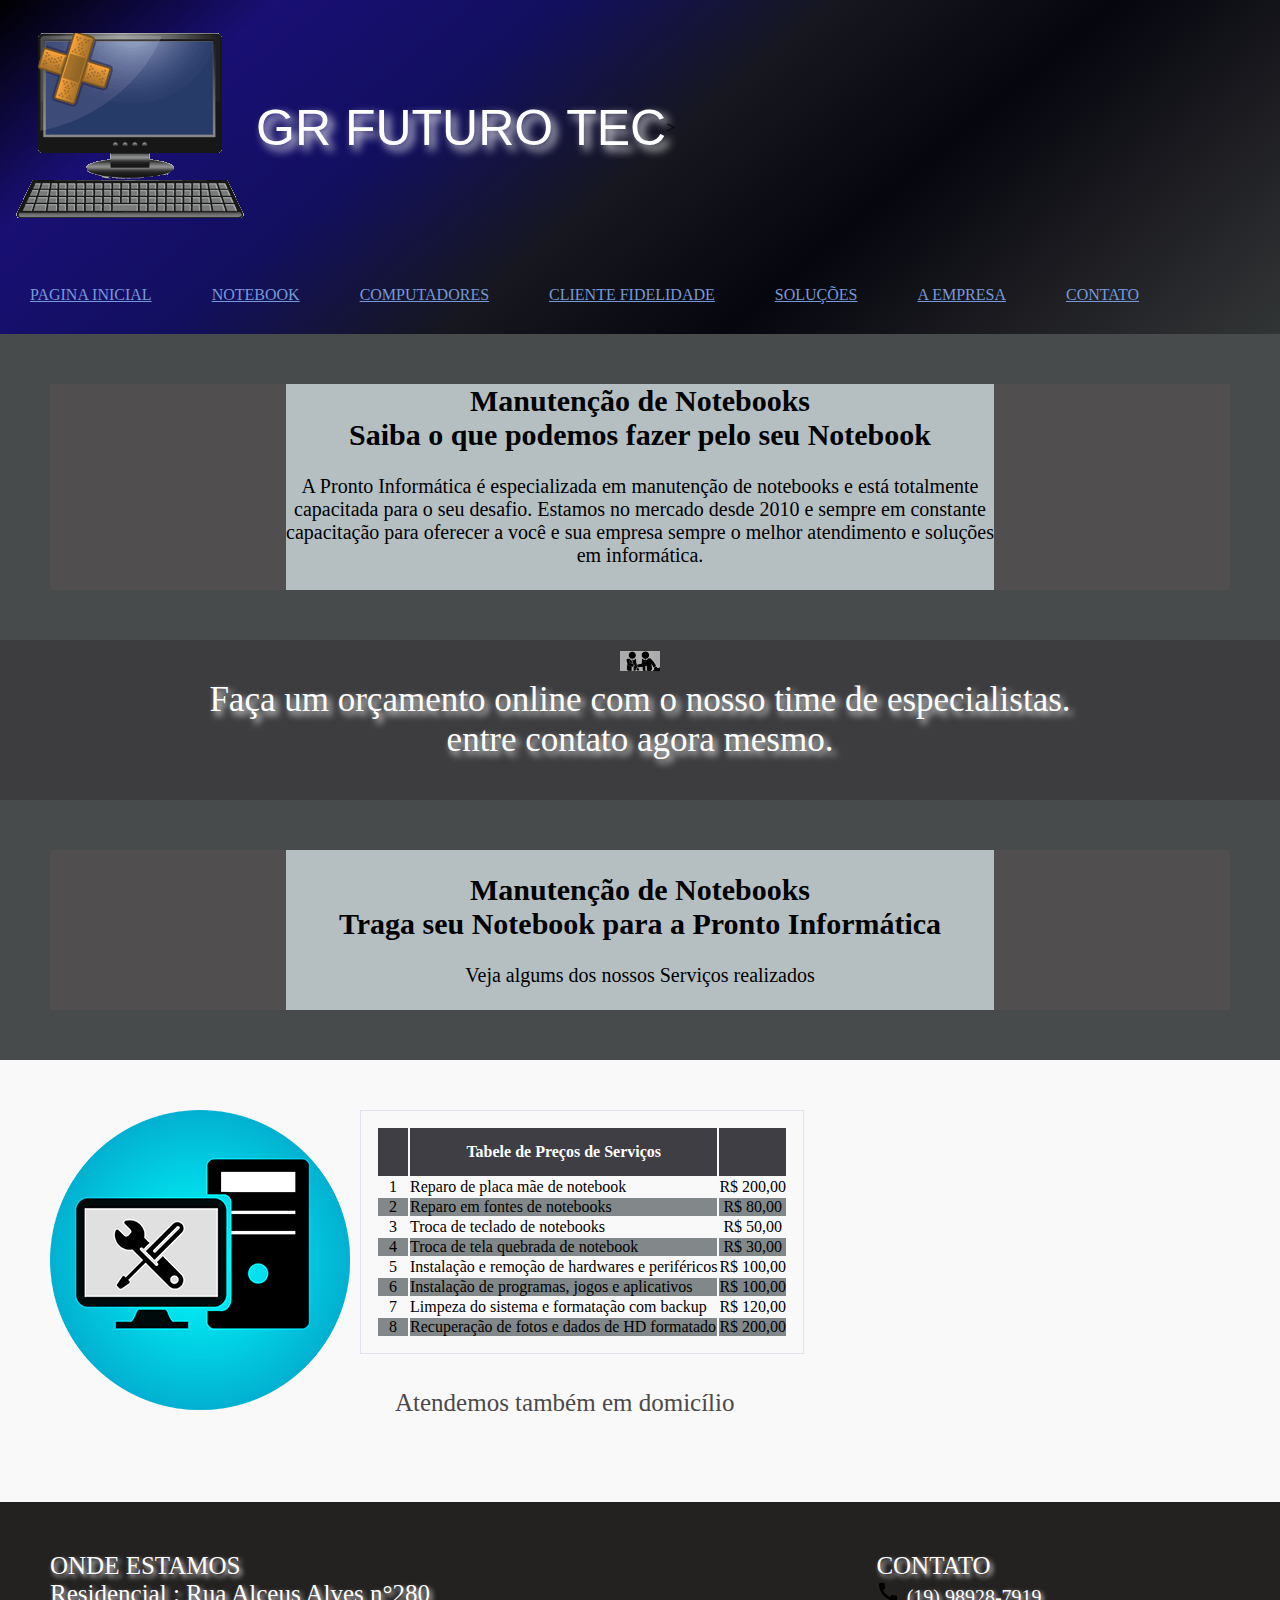
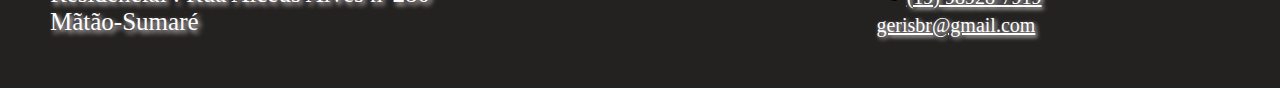
==== notbook.html @ 0d86cc6f "Add files via upload" ====
<!DOCTYPE html>
<html lang="pt-br">

<head>
    <meta charset="UTF-8">
    <title>GR futuro Tec</title>
    <link rel="stylesheet" href="css/reset.css">
    <link rel="stylesheet" href="css/conteudo.css">
    <link rel="stylesheet" href="css/rodape.css">

    <style>
        *{
            margin: 0; padding: 0;
        }
        .cabecalho{
            background: linear-gradient(320deg,#323536,#1d1d22,#05060e,#16171f,#120f5f,rgb(25, 15, 116),#000000);
        
        }
        .box-logo{
            max-width: 1200px;
        }
        .titulo{
            display: flex;
            align-items: center;
        }
        .menu ul{
            display: flex;
            list-style: none;
        }
        .item-menu{
            padding: 30px;
            display: inline-block;
            color: #7799d8;
        }
        .item-menu:hover {
            color: rgb(255, 255, 255);
            background-color: #008e98;
        }
        .sobre-nos {
            background-color: #b5bfc2;
            text-align: center;
            width: 60%;
            font-size: 20px;
        }

        .sobre-nos-vazia {
            background-color: #504e4e;
            width: 20%;
        }

        .box-sobre-nos {
            background-color: #474b4c;
            display: flex;
            flex-direction: row;
            padding: 50px;
        }

        .computadores-info {
            background-color: #3d3d3f;
            color: white;
            text-shadow: rgb(255, 255, 255) 0.1em 0.1em 0.2em;
            font-size: 35px;
            text-align: center;
            width: 100%;

        }

        .computadores {
            text-align: center;
            width: 40%;
            height: 30%;
            text-align: center;
        }

        .computador-dados {
            background-color: rgb(250, 249, 249);
            display: flex;
            flex-direction: row;
            padding: 50px;
        }

        .tabela {
            padding: 15px;
            width: 100%;
            margin: 0 auto;
            border: #e1e1f0 1px solid;

        }

        .tabela th {
            background-color: #3e3e44;
            color: rgb(255, 255, 255);
            padding: 15px;
            text-align: center;
        }

        .tabela td {
            text-align: center;
        }
        .tabela td:nth-child(2) {
            text-align: left;
        }

        .tabela tr:nth-child(odd) {
            background-color: rgb(130, 136, 138);
        }

        .tabela tr:hover {
            background-color: rgb(106, 56, 243);
        }
        .box-tabela{
           margin-left: 10px;
        }
        .rodape-contato-texto1 {
            color: rgb(75, 73, 73);
            text-shadow: rgb(255, 255, 255) 0.1em 0.1em 0.2em;
            margin: 35px;
            font-size: 25px;
        }
    </style>
</head>

<body>
    <!--cabeçalho do site-->
    <header class="cabecalho">
            <div class="box-logo">
                <div class="titulo">
                    <img src="imagens/PC3.png">
                    <p class="nome">GR FUTURO TEC</p>>
                </div>
                <nav class="menu">
                    <ul>
                        <li><a href="index.html" class="item-menu">PAGINA INICIAL</a></li>
                        
                        <li><a href="notbook.html" class="item-menu">NOTEBOOK</a></li>
                        <li><a href="computadores.html" class="item-menu">COMPUTADORES</a></li>
                        <li><a href="cliente-fidelidade.html" class="item-menu">CLIENTE FIDELIDADE</a></li>
                        <li><a href="solucoes.html" class="item-menu">SOLUÇÕES</a></li>
                        <li><a href="empresa.html" class="item-menu">A EMPRESA</a></li>
                        <li><a href="contato.html" class="item-menu">CONTATO</a></li>
                    </ul>
                </nav>
            </div>
        </header>
    <main>
        <div class="box-sobre-nos">
            <div class="sobre-nos-vazia"></div>
            <div class="sobre-nos">
                <h2>
                    <p>Manutenção de Notebooks</p>
                    <p>Saiba o que podemos fazer pelo seu Notebook</p>
                </h2>
                <br>
                <p>A Pronto Informática é especializada em manutenção de notebooks e está totalmente capacitada para o seu
                    desafio. Estamos no mercado desde 2010 e sempre em constante capacitação para oferecer a você e sua empresa
                    sempre o melhor atendimento e soluções em informática.
                </p>
                <br>
            </div>
            <div class="sobre-nos-vazia"> </div>
        </div>
        <div class="computadores-info">
            <img src="imagens/contrato.png">
            <p>Faça um orçamento online com o nosso time de especialistas.</p>
            <p> entre contato agora mesmo.</p>
            <br>
        </div>
        <div class="box-sobre-nos">
            <div class="sobre-nos-vazia"></div>
            <div class="sobre-nos">
                <br>
                <h2>
                    <p>Manutenção de Notebooks</p>
                </h2>
                <h2>
                    <p>Traga seu Notebook para a Pronto Informática</p>
                </h2>
                <br>
                <p>Veja algums dos nossos Serviços realizados</p>
                <br>
            </div>
            <div class="sobre-nos-vazia"> </div>
        </div>
        <div class="computador-dados">
            <div>
                <img src="imagens/PC2.png">
            </div>
            <div class="box-tabela">
                <table class="tabela">
                    <tr>
                        <th></th>
                        <th>Tabele de Preços de Serviços</th>
                        <th></th>
                    </tr>

                    <tr>
                        <td>1</td>
                        <td>Reparo de placa mãe de notebook</td>
                        <td>R$ 200,00</td>
                    </tr>
                    <tr>
                        <td>2</td>
                        <td>Reparo em fontes de notebooks</td>
                        <td>R$ 80,00</td>
                    </tr>
                    <tr>
                        <td>3</td>
                        <td>Troca de teclado de notebooks</td>
                        <td>R$ 50,00</td>
                    </tr>
                    <tr>
                        <td>4</td>
                        <td>Troca de tela quebrada de notebook</td>
                        <td>R$ 30,00</td>
                    </tr>
                    <tr>
                        <td>5</td>
                        <td>Instalação e remoção de hardwares e periféricos</td>
                        <td>R$ 100,00</td>
                    </tr>
                    <tr>
                        <td>6</td>
                        <td>Instalação de programas, jogos e aplicativos</td>
                        <td>R$ 100,00</td>
                    </tr>
                    <tr>
                        <td>7</td>
                        <td>Limpeza do sistema e formatação com backup</td>
                        <td>R$ 120,00</td>
                    </tr>
                    <tr>
                        <td>8</td>
                        <td>Recuperação de fotos e dados de HD formatado</td>
                        <td>R$ 200,00</td>
                    </tr>
                </table>
                <p class="rodape-contato-texto1">Atendemos também em domicílio</p>
            </div>
        </div>
    </main>

    <!--Rodape-->
</div>
<div class="rodape-contato">
    <div class="rodape-contato-texto">
        <p>ONDE ESTAMOS</p>
        <p>Residencial : Rua Alceus Alves  n°280</p>
        <p>Mãtão-Sumaré</p>
    </div>
    <div class="vazia-rodape-contato"></div>
    <div class="rodape-contato-texto">
        <p>CONTATO</p>
        <img src="imagens/baseline-call-24px.svg">
        <a href="tel:+19-69-98928-79-19" class="email">(19) 98928-7919</a><br>
        <a href="gerisbr@gmail.com" class="email">gerisbr@gmail.com</a><br>
    </div>

</div>

</body>

</html>
---- css/conteudo.css ----
.box-img-text{
    background-color: #323536;
    color: #ffffff;
    display: flex;
    flex-direction: row;
    width: 91%;
    padding: 60px;
}
.logo-info{/**/
    text-align: center;
    font-size: 85px;
    font: large;
    color: #008e98;
}
.box-texto{
    border: 20px;
    font-family: 'Source Serif Pro', serif;
    font-size: 20px; 
    color: #fdfdfd;
}
.box-vazio{
    width: 99%; 
}

.btn-agendar{
    border: 3px;
    background-color: #0097c9;
    color: white;
    width: 100%;
    margin: 0 auto;
    padding: 10px;
    font-size: 15px;
    border-top: px;
    border-radius: 5px;
}
.btn-agendar:hover{
    text-decoration-color: #ffffff;
    color: rgb(255, 255, 255);
    
}
.texto-representante {
    text-align: left;
    color: white;
    text-shadow: rgb(253, 252, 252) 0.1em 0.1em 0.2em;
    font-size: 30px;
}
.box-informacoes{
    background-color: #323536;
    padding: 85px;
    height: 70%;
    margin:  auto 0;
    font-family: 'Roboto', sans-serif;
    
}
.solucoes{
    color: rgb(255, 255, 255);text-shadow: rgb(255, 255, 255) 0.1em 0.1em 0.2em ;
   text-align: center;
   font-size: 35px; 
   font-family: 'Oswald', sans-serif;
}
.solucoes-asist{
    color:white;
    text-align:center;
    font-size: 20px;
    font-family: 'Source Serif Pro', serif;
}
.box-solucoes{
    color: rgb(10, 172, 236);
    display: flex;
    flex-direction: row;
    padding: 20px;
    border: 5px;
    margin: auto 20px;
    width: 80%;
}
.box-solucoes-img{
    display: flex;
    flex-direction: row;
    padding: 15px;
    border: 15px;
    margin:  10 auto ;
    
}
.box-solucoes-img :hover{
    image-rendering: crisp-edges;
}

.solucoes-texto{
    display: flex;
    flex-direction: row;
    padding: 8px;
    height: 10px;
    margin: 15px auto;
    border: 2px;
}
.box-serv-especialidade{
    color: #ffffff;
    display: flex;
    flex-direction:row;
    width: 60%;
    font-family: 'Source Serif Pro', serif;
}
.box-nessecidade{
    color: #ffffff;
    display: flex;
    flex-direction: row;
    height: 10px;
    font-family: 'Source Serif Pro', serif;
}
.lyaut-box-nessecidade{
    background-color: #161817;
    padding: 30px;
    
}
.espaco{
    padding: 35px;
}
.box-nessecidade-texto{
    width: 60%;
    font-family: 'Source Serif Pro', serif;
    padding: 20px;
    margin: 30px;
    color: #d2d2e2;

}
.box-nessecidade-serv{
    margin: 30px;
    color: #f7f7f7;
    display: flex;
    flex-direction:row;
    padding: 20px;
    widows: 100%;
    font-family: 'Source Serif Pro', serif;
    border-right: 20px;
}
.box-nessecidade-img{
    display: flex;
    flex-direction:row;
    padding: 15px;
}
.solucoes2{
    display: flex;
    flex-direction:column;
    width: 50%;
    font-family: 'Oswald', sans-serif;
}
.rodape-lyout{
    display: flex;
    flex-direction: row;
    padding: 60px;
    width: 90%;
    font-family: 'Source Serif Pro', serif;
}
.bot-rodape{
    padding: 15px;
    margin: 10px;
      color: #980019;
}
.campo-nome{
    border: 0;
    width: 99%;
    margin: 10px 0;
}
.campo-telefone{
    border: 0;
    width: 99%;
    margin: 10px 0;
}
.campo-endereco{
    border: 0;
    width: 99%;
    margin: 10px 0;
}
.campo-data{
    border: 0;
    width: 10%;
    margin: 10px 0;

}
.campo-cpf{
    border: 0;
    width: 99%;
    margin: 5px 0;
}
.campo-email{
    border: 0;
    width: 99%;
    margin: 5px 0; 
}
.botton {
    border: 3px;
    background-color: #0888b3;
    color: white;
    width: 99%;
    margin: 0 auto;
    padding: 10px;
    font-size: 30px;
    border-radius: 5px;
    border: 15px;
}
.form{
    color: #fff;
    text-align: left;
    padding: 40px;
    margin:  auto 10px;
    width: 99%;
    height: 60%;
}
.cadcli{
    color: white;
    text-shadow: rgb(255, 253, 253) 0.1em 0.1em 0.2em ;
    text-align: center;
    padding: 10px;
    margin: auto;
    width: 99%;
}
.rodape-contato{
    background-color: #242121;
    display: flex;
    flex-direction: row;
    padding: 15px;
    width: 98%;
}
.vazia-rodape-contato{
    width: 30%;
}
.vazia2{
    width: 70%;
}
.rodape-contato-texto{
    color: white;
    text-shadow: #f5eeee 0.1em 0.1em 0.2em ;
    margin: 35px;
    font-size: 25px;
}
.text-logo{
   border-top: 20px;
   color: #e71b1b;
}
 .logo-color{
     background-color: rgb(247, 247, 247);
     height: 60px;
 }
 
 .lista-info {
    /* coloca cor no menu*/
    background: linear-gradient(0deg,#ffffff);
    width: 100%;
    color: white;
    font-family: 'Slabo 55px', serif;
}
.lista-info :hover{
    text-decoration-color: #ffffff;
}

.lista-info>ul {
    /* coloca a lista na horizontal*/
    list-style: none;
    display: flex;
}
.lista-info>ul>li {
    /* Separa os itens no menu */
    padding: 20px;
}
.lista-info>ul>li :hover{
    background-color: #ffffff;

}
.ajudar-info{
    color: white;text-shadow: rgb(248, 244, 244) 0.1em 0.1em 0.2em ;
}
.email{
    font-size: 20px;
    color:white;
    text-shadow: rgb(241, 238, 238) 0.1em 0.1em 0.2em ;
}
.logo-gdoor-text{
    font-family: 'Source Serif Pro', serif;
}
#button{
    background: transparent;
    border-color: transparent;
}

.nome{
    color: rgb(255, 255, 255);text-shadow: rgb(255, 255, 255) 0.1em 0.1em 0.2em ;
   text-align: center;
   font-size: 50px; 
   font-family: 'Oswald', sans-serif;
}
---- css/rodape.css ----
.rodape{
    background-color:rgb(61, 57, 58);
    color: rgb(255, 255, 255);
    padding:5px;
    width: 99%;
}
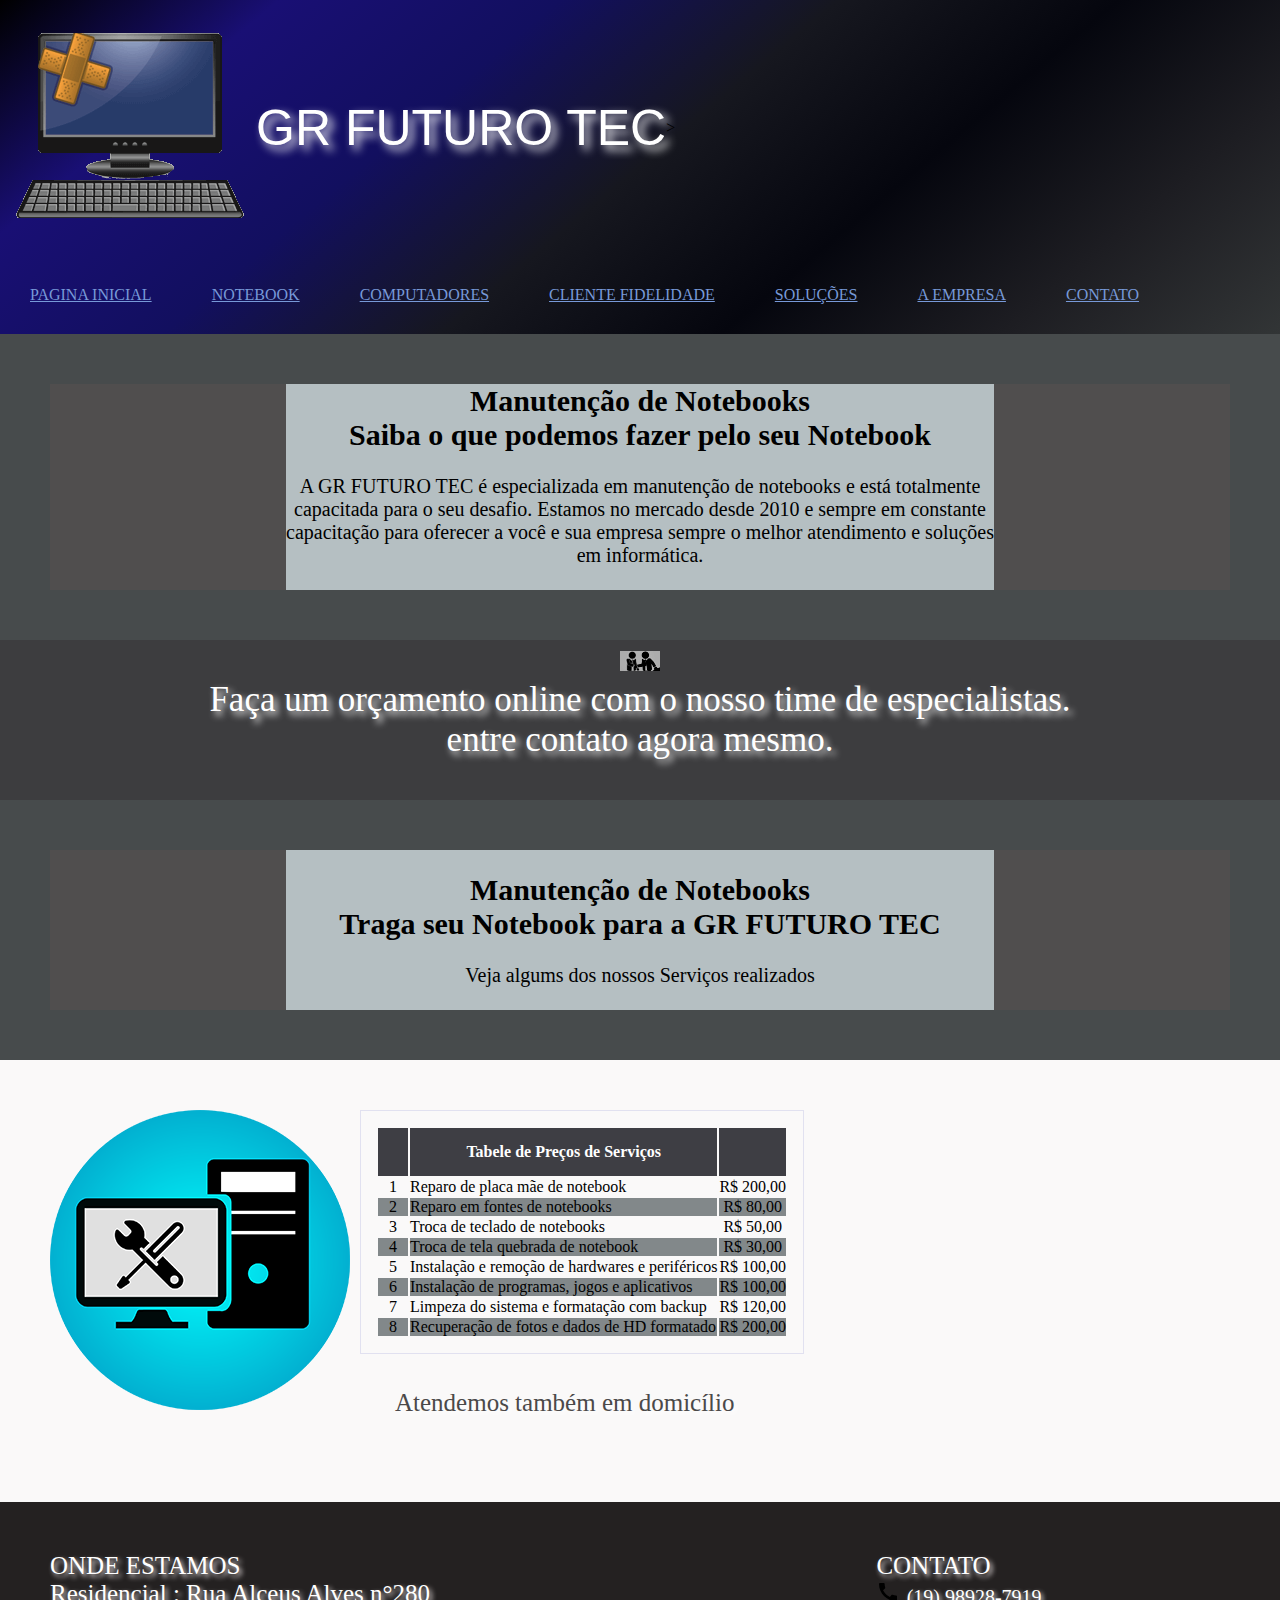
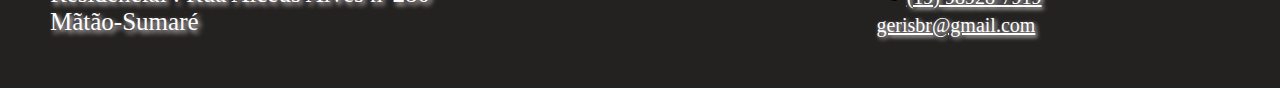
==== commit f561055e: "Update notbook.html" ====
--- a/notbook.html
+++ b/notbook.html
@@ -151,7 +151,7 @@
                     <p>Saiba o que podemos fazer pelo seu Notebook</p>
                 </h2>
                 <br>
-                <p>A Pronto Informática é especializada em manutenção de notebooks e está totalmente capacitada para o seu
+                <p>A GR FUTURO TEC é especializada em manutenção de notebooks e está totalmente capacitada para o seu
                     desafio. Estamos no mercado desde 2010 e sempre em constante capacitação para oferecer a você e sua empresa
                     sempre o melhor atendimento e soluções em informática.
                 </p>
@@ -173,7 +173,7 @@
                     <p>Manutenção de Notebooks</p>
                 </h2>
                 <h2>
-                    <p>Traga seu Notebook para a Pronto Informática</p>
+                    <p>Traga seu Notebook para a GR FUTURO TEC</p>
                 </h2>
                 <br>
                 <p>Veja algums dos nossos Serviços realizados</p>
@@ -259,4 +259,4 @@
 
 </body>
 
-</html>+</html>
